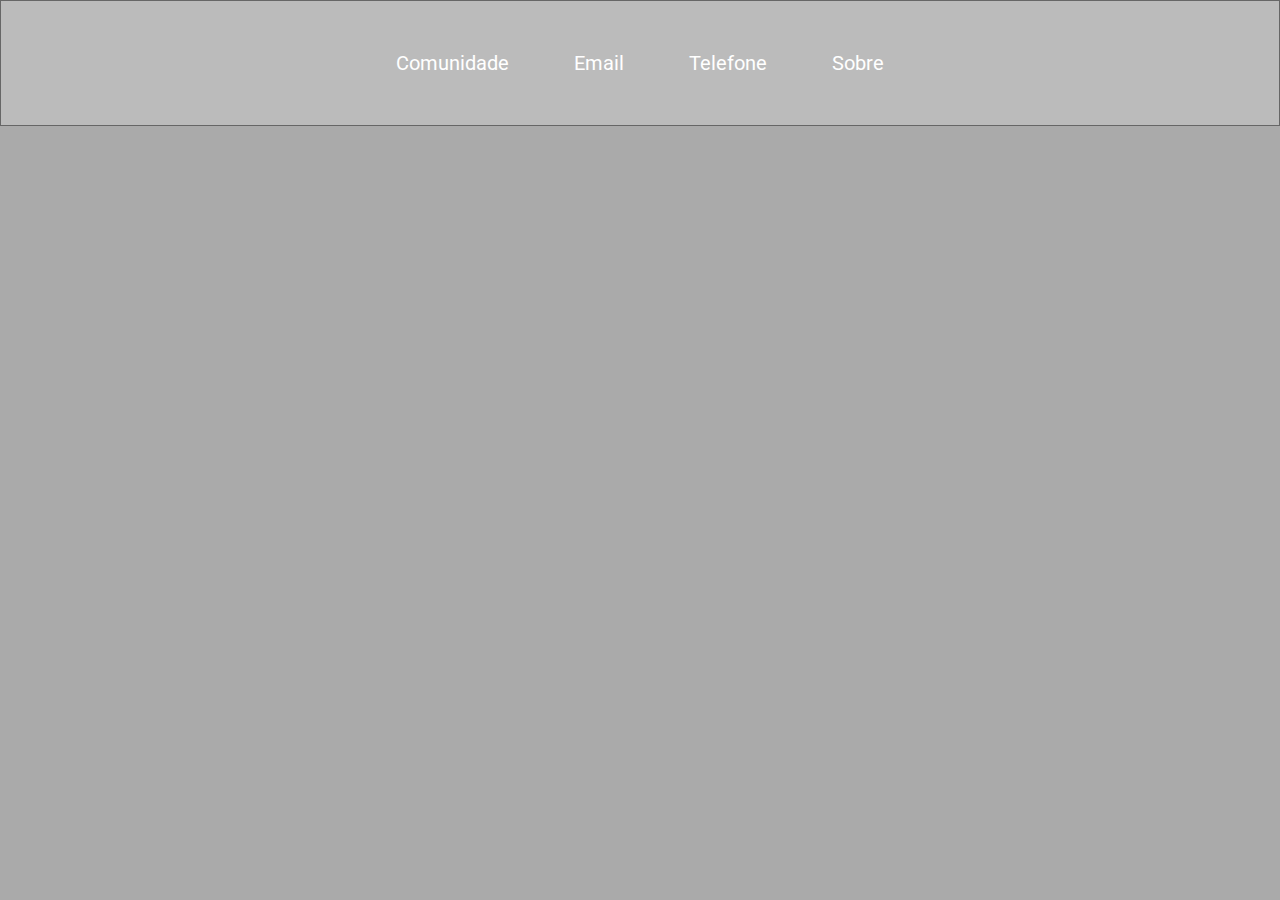
==== index.html @ 143d1665 "Challenge 02 - LaunchBase at Rocketseat" ====
<!DOCTYPE html>
<html>

<head>
  <link rel="icon" href="/favicon.ico" type="image/x-icon" />
  <title> Rocketseat </title>
  <link rel="stylesheet" href="/styles.css">

</head>

<body>
  <header>
    <div>
      <a href="https://discordapp.com/invite/gCRAFhc" target="_blank">Comunidade </a>
      <a href="mailto:oi@rocketseat.com.br">Email</a>
      <a href="tel:+5547992078767">Telefone</a>
      <a href="/about.html">Sobre</a>
    </div>
  </header>
  
</body>

</html>
---- styles.css ----
@import "https://fonts.googleapis.com/css?family=Roboto&display=swap";

* {
  margin: 0;
  padding: 0;
  border: 0;
}

body {
  background: #aaa;
}

header {
  background: #bbb;
  padding: 20px;
  border: 1px solid #666;
  font-family: 'Roboto' ;
}

body div a {
  text-decoration: none;
}

body div a:hover {
  color: red;
  transition: color 700ms;
}

div {
  padding: 30px;
  text-align: center;
  font-size: 20px;
}

div a {
  color: #fff;
  margin: 30px;
}
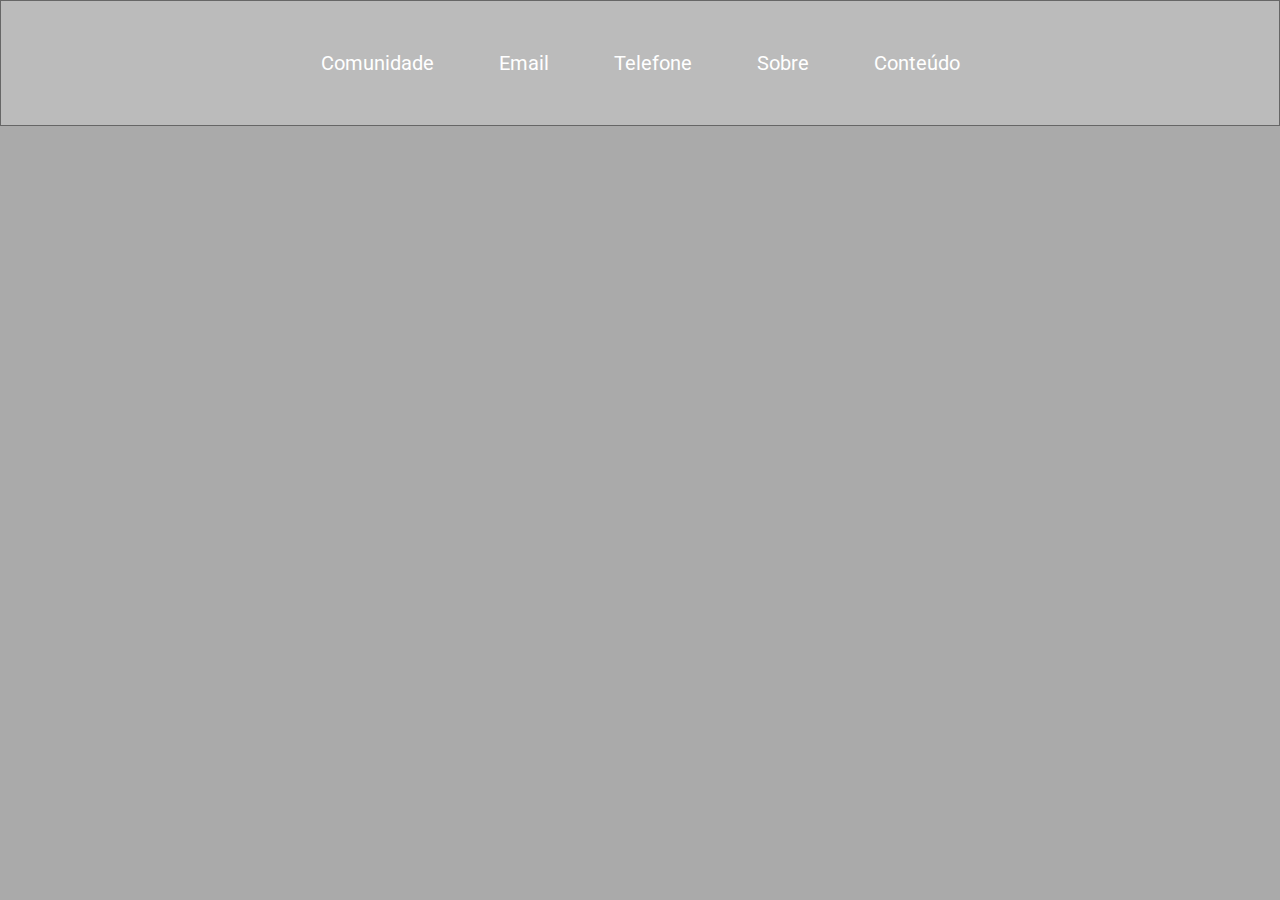
==== commit 31dd1642: "Challenge improvements" ====
--- a/index.html
+++ b/index.html
@@ -4,7 +4,7 @@
 <head>
   <link rel="icon" href="/favicon.ico" type="image/x-icon" />
   <title> Rocketseat </title>
-  <link rel="stylesheet" href="/styles.css">
+  <link rel="stylesheet" href="styles.css">
 
 </head>
 
@@ -14,7 +14,8 @@
       <a href="https://discordapp.com/invite/gCRAFhc" target="_blank">Comunidade </a>
       <a href="mailto:oi@rocketseat.com.br">Email</a>
       <a href="tel:+5547992078767">Telefone</a>
-      <a href="/about.html">Sobre</a>
+      <a href="about.html">Sobre</a>
+      <a href="content.html">Conteúdo</a>
     </div>
   </header>
   
